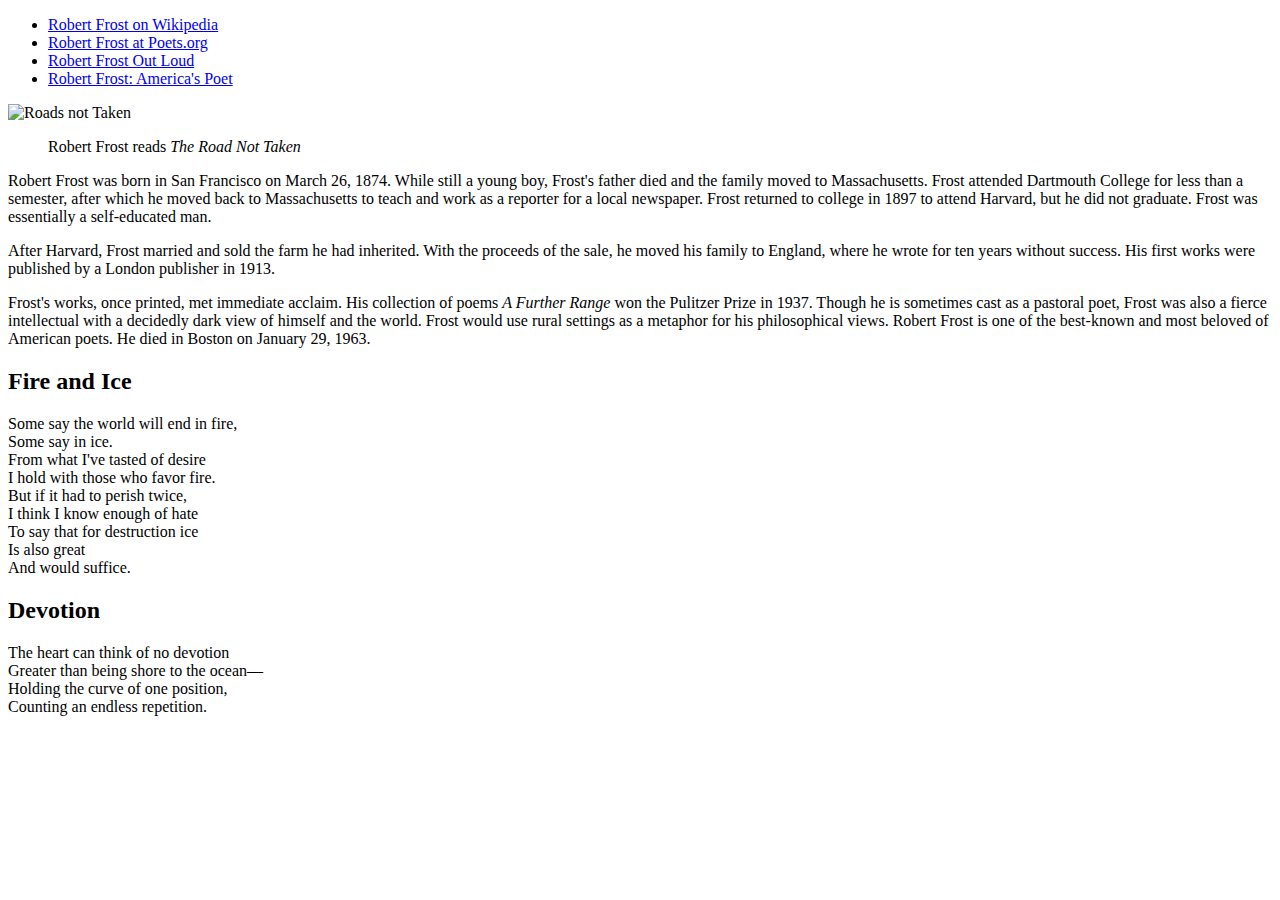
==== case4/index.html @ 94467895 "began case 4" ====
<!DOCTYPE html>
<html>

   <head>
   <!--
      New Perspectives on HTML and CSS
      Tutorial 8
      Case Problem 4

      Roads not Taken 
      Author: Aspen Smith
      Date:  12-17-19

      Filename: rnt_poetry.html

   -->

      <meta charset="utf-8" />
      <title>Roads not Taken: The Poetry of Robert Frost</title>

      <link href="rnt_base.css" rel="stylesheet" />
      <link href="rnt_styles.css" rel="stylesheet" />
            
   </head>

   <body>
      <header>
         <nav>
            <ul>
               <li><a href="http://en.wikipedia.org/wiki/Robert_Frost">Robert Frost on Wikipedia</a></li>
               <li><a href="http://www.poets.org/poet.php/prmPID/192">Robert Frost at Poets.org</a></li>
               <li><a href="http://robertfrostoutloud.com">Robert Frost Out Loud</a></li>
               <li><a href="http://www.ketzle.com/frost">Robert Frost: America's Poet</a></li>
            </ul>
            <img src="rnt_logo.png" alt="Roads not Taken" />         
         </nav>
      </header>

      <figure>
         <figcaption>Robert Frost reads <cite>The Road Not Taken</cite></figcaption>
      </figure>

      <section id="main">

         <p>Robert Frost was born in San Francisco on March 26, 1874. 
            While still a young boy, Frost's father died and the family moved to 
            Massachusetts. Frost attended Dartmouth College for less than a semester, 
            after which he moved back to Massachusetts to teach and work as a reporter 
            for a local newspaper. Frost returned to college in 1897 to attend Harvard, 
            but he did not graduate. Frost was essentially a self-educated man.
         </p>
             
         <p>After Harvard, Frost married and sold the farm he had inherited. With
            the proceeds of the sale, he moved his family to England, where he wrote for
            ten years without success. His first works were published by a
            London publisher in 1913.
         </p>

         <p>Frost's works, once printed, met immediate acclaim. His collection of
            poems <i>A Further Range</i> won the Pulitzer Prize in 1937. Though he is
            sometimes cast as a pastoral poet, Frost was also a fierce intellectual with 
            a decidedly dark view of himself and the world. Frost would use rural 
            settings as a metaphor for his philosophical views. Robert Frost is one of 
            the best-known and most beloved of American poets. He died in Boston on 
            January 29, 1963.
         </p>
      </section>

      <section id="secondary">

         <section class="poem">
            <h2>Fire and Ice</h2>

            <p>
               Some say the world will end in fire,<br />
               Some say in ice.<br />
               From what I've tasted of desire<br />
               I hold with those who favor fire.<br />
               But if it had to perish twice,<br />
               I think I know enough of hate<br />
               To say that for destruction ice<br />
               Is also great<br />
               And would suffice.
            </p>
         </section>

         <section class="poem">
            <h2>Devotion</h2>

            <p>
               The heart can think of no devotion<br />
               Greater than being shore to the ocean&mdash;<br />
               Holding the curve of one position,<br />
               Counting an endless repetition.
            </p>
         </section>

      </section>

   </body>

</html>
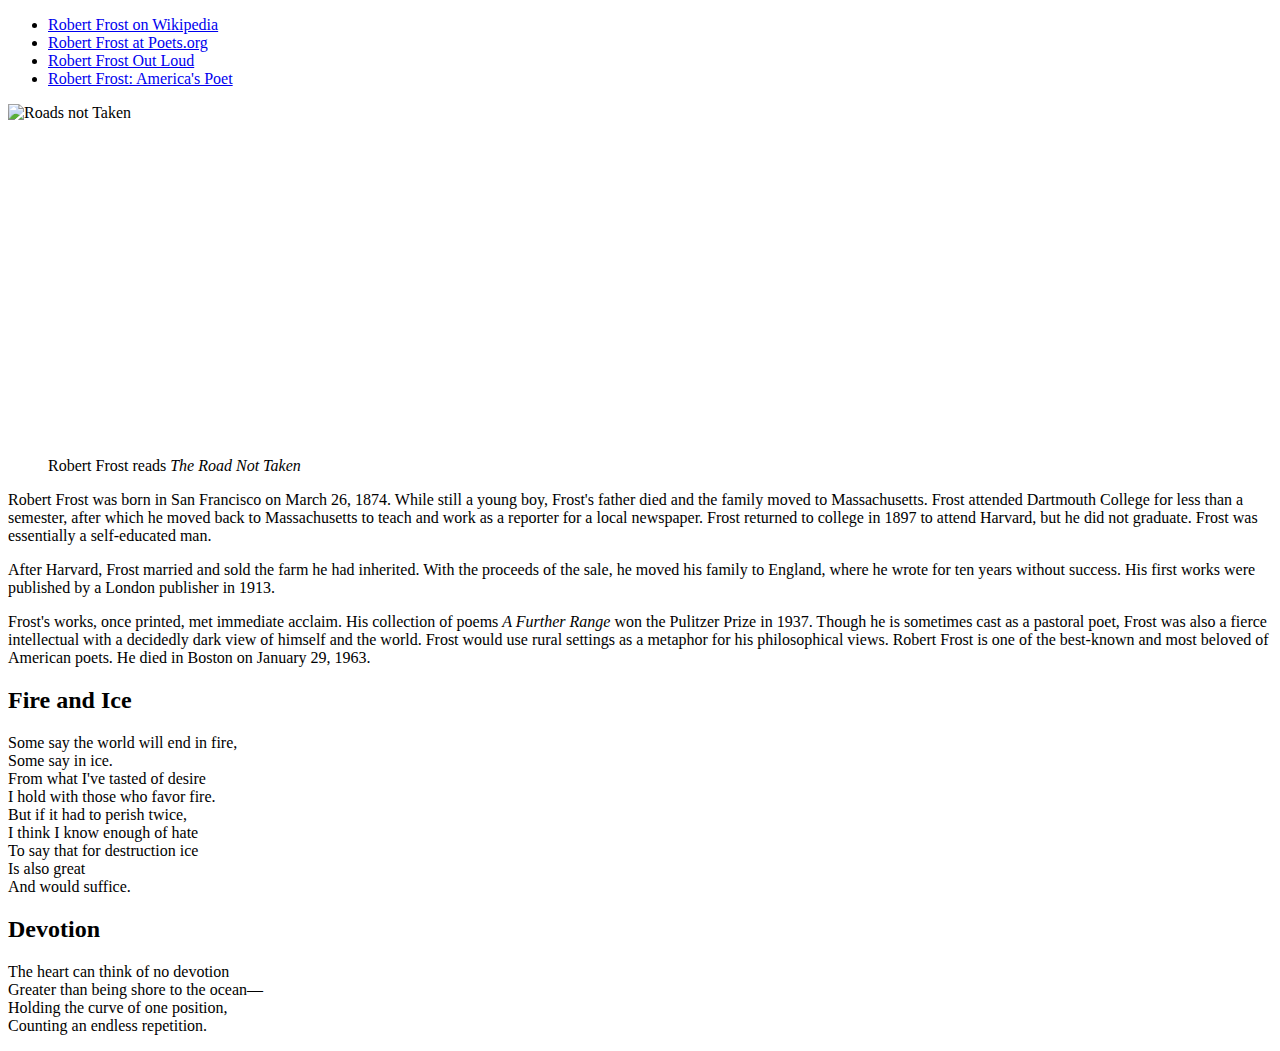
==== commit f734d1a7: "finished case 4" ====
--- a/case4/index.html
+++ b/case4/index.html
@@ -20,6 +20,7 @@
 
       <link href="rnt_base.css" rel="stylesheet" />
       <link href="rnt_styles.css" rel="stylesheet" />
+      <link href="rnt_poetry.css" rel="stylesheet"/>
             
    </head>
 
@@ -37,6 +38,9 @@
       </header>
 
       <figure>
+            <iframe width="560" height="315" src="https://www.youtube.com/embed/2lAe1cqCOXo" 
+            frameborder="0" allow="accelerometer; autoplay; 
+            encrypted-media; gyroscope; picture-in-picture" allowfullscreen></iframe>
          <figcaption>Robert Frost reads <cite>The Road Not Taken</cite></figcaption>
       </figure>
 
--- a/case4/rnt_poetry.css
+++ b/case4/rnt_poetry.css
@@ -0,0 +1,27 @@
+@charset "utf-8";
+
+/*
+   New Perspectives on HTML and CSS, 7th Edition
+   Tutorial 8
+   Case Problem 4
+
+   Roads Not Taken Audio Styles
+   Author: Aspen Smith
+   Date: 12-17-19 
+
+   Filename: rnt_audio.css
+
+*/
+
+/* Audio Styles */
+
+audio{
+   display: block;
+   box-shadow: gray 8px 8px 15px;
+   margin: 20px auto 20px auto;
+   width: 80%;
+}
+
+audio::-webkit-media-controls-panel{
+   background-color: rgb(128, 128, 255);
+}
